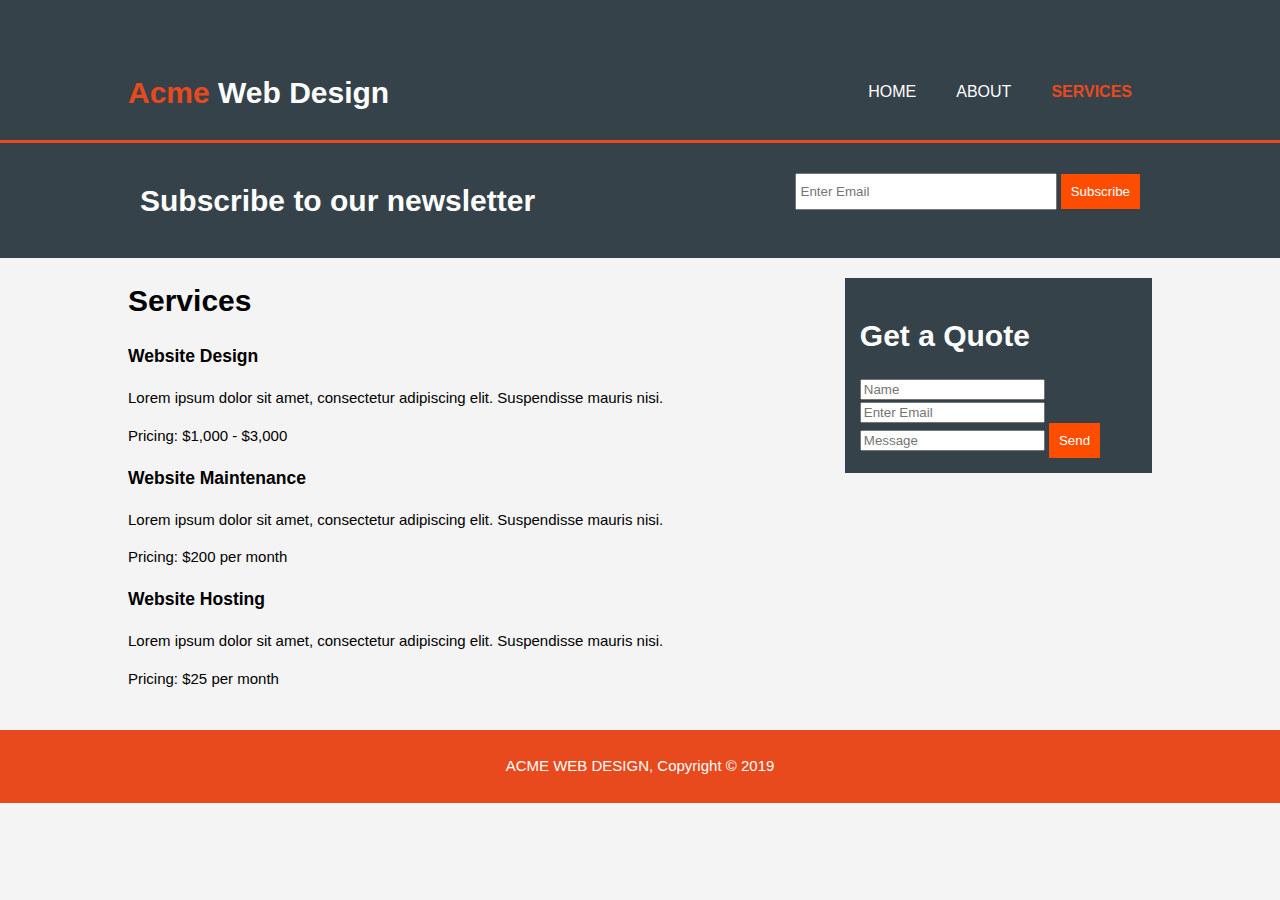
==== services.html @ 30fa0033 "service page added" ====
<!DOCTYPE html>
<html lang="en" dir="ltr">
  <head>
    <meta charset="utf-8">
    <meta name="viewport" content="width-device-width">
    <meta name ="description"
          content ="Affordable and professional web design">
    <meta name = "keywords"
          content =" cheap web development, affordable good">
    <title> ACME Web Designs|Services</title>
    <link rel="stylesheet" href="./css/style.css">
  </head>
  <body>
    <header>
      <!-- container to keep contents in a certain margin
    id is used for unique items i.e a showcase shown maybe just once in a page
    class is used for items to be used over and over in diff places-->
      <div class="container">
        <div id ="branding">
          <!-- logo -->
          <h1><span class="highlight">acme</span> web design</h1>
        </div>
      <nav>
        <ul>
          <li><a href="index.html">Home</a></li>
          <li class><a href="about.html">About</a></li>
          <li class ="current"><a href="services.html">Services</a></li>
        </ul>
      </nav>
    </div>
    </header>

    <section id= "newsletter">
        <div class ="container">
          <h1>Subscribe to our newsletter</h1>
    <!-- form , u add backend connection through other scripts
    <form class="" action="index.html" method="post">
  use name attr when passing values-->
          <form action="index.php" method="get">
<!--use name attr when passing values-->
<!--input type ="" name ="password" placeholder=""-->
            <input type="email" placeholder="Enter Email" name="fname">
            <button type="submit" class="button_1">Subscribe</button>
          </form>
        </div>
    </section>

<section id= "main">
  <div class="container">
    <article id="main-col">
      <h1 class ="page-title">Services</h1>
      <ul id="services">
        <li><h3>Website Design</h3>
          <p>Lorem ipsum dolor sit amet, consectetur adipiscing
            elit. Suspendisse mauris nisi.</p>
            <p>Pricing: $1,000 - $3,000</p>
        </li>

        <li><h3>Website Maintenance</h3>
          <p>Lorem ipsum dolor sit amet, consectetur adipiscing
            elit. Suspendisse mauris nisi.</p>
            <p>Pricing: $200 per month</p>
        </li>

        <li><h3>Website Hosting</h3>
          <p>Lorem ipsum dolor sit amet, consectetur adipiscing
            elit. Suspendisse mauris nisi.</p>
            <p>Pricing: $25 per month</p>
        </li>
      </ul>
    </article>

  <aside id ="sidebar">
    <div class="darktheme">
    <h1>Get a Quote</h1>
    <form  action="services.html">
      <input type="name" placeholder="Name">
      <input type="email" placeholder="Enter Email">
      <input type="text" placeholder="Message">
      <button type="submit" class="button_1">Send</button>
    </form>
    </div>
  </aside>

  </div>
</section>

<footer>
  <p>ACME WEB DESIGN, Copyright &copy; 2019</p>
</footer>

  </body>
</html>
---- css/style.css ----
body{
  /*  font-family: arial,helvetica, sans-serif;
    font-size: 15px;
    line-height: 1.5; */
    padding: 0; /*extra space within an element*/
    margin: 0; /*extra space around an element*/
    background-color: #f4f4f4;
    font: 15px/1.5 Arial, helvetica, sans-serif;
    /*font: size / line height font-type list;*/
  }

  /* Global*/
  .container{
    width: 80%; /* so as to b responsive*/
    margin:auto; /*moves it to middle*/
    overflow:hidden; /*hide scroll option from div overflow*/

  }
  .button_1{
    padding:10px;
    background-color: #ff4d00;
  /*  height: 35px;
  padding-right: 10px;
  padding-left: 10px;
  */
    border:none;
    color: #fff;
  }

  .darktheme{
    padding:15px;
    background-color:#35424a;
    color:#fff;
    margin:10px 0 10px 0;
  }

   ul{
    margin: 0;
    padding: 0;
  }

  header{
    background-color: #35424a;
    color: #fff;
    padding-top: 70px;
    min-height:70px; /* adjust height of content if smaller */
    border-bottom:#e8491d 3px solid; /*color width style */
  }



  header a{
    color: #fff;
    text-decoration: none; /*removes lines*/
    text-transform: uppercase;
    font-size: 16px;
  }



  header li {
    float:left;
    display:inline;
   padding:0 20px 0 20px; /* top right bottom left*/

  }
  header #branding {
    float:left;
  }

  header #branding h1{
    margin:0;
    text-transform: capitalize;
  }

  header nav{
  float: right;
  margin-top: 10px;
  }

  /* highlight first part of logo name and current page*/
  header .highlight , header .current a{
    color: #e8491d;
    font-weight: bold;
  }

  header a:hover{
    color:#ccc;
    font-weight: bold;
  }

  /* showcase */

  #showcase{
    min-height: 400px;
    background:url("../img/showcase.jpg") no-repeat 0 -400px;
    text-align: center;
    color: #fff;
  }

  #showcase h1{
    margin-top: 100px;
    font-size: 50px;
    margin-bottom: 10px;
  }

  #showcase p{

    font-size: 20px;
  }

  #newsletter{
    padding: 15px;
    background-color:#35424a;
    color:#fff;
  }

  #newsletter h1{
    float:left;
  }

  #newsletter form{
    float:right;
    margin-top:15px;
  }

  #newsletter input[type='email']{
  padding:4px;
  height: 25px;
  width: 250px;
  }

  #boxes{
  margin-top: 40px;

  }

  #boxes .box{
    display: inline-block;
    padding:0 30px 0 30px;
    text-align: center;
    width:25%;
  }

  #boxes .box img{
    width: 35%;
  }

/*side bar */
aside#sidebar{
float:right;
width: 30%;
margin-top:10px;
}

 #main-col{
  float:left;
  width:65%;
}

footer{
  margin-top: 25px;
  background-color: #e8491d;
  color: #fff;
  padding: 10px;
  text-align: center;
}


/*#sidebar .info{
  float:left;
}*/
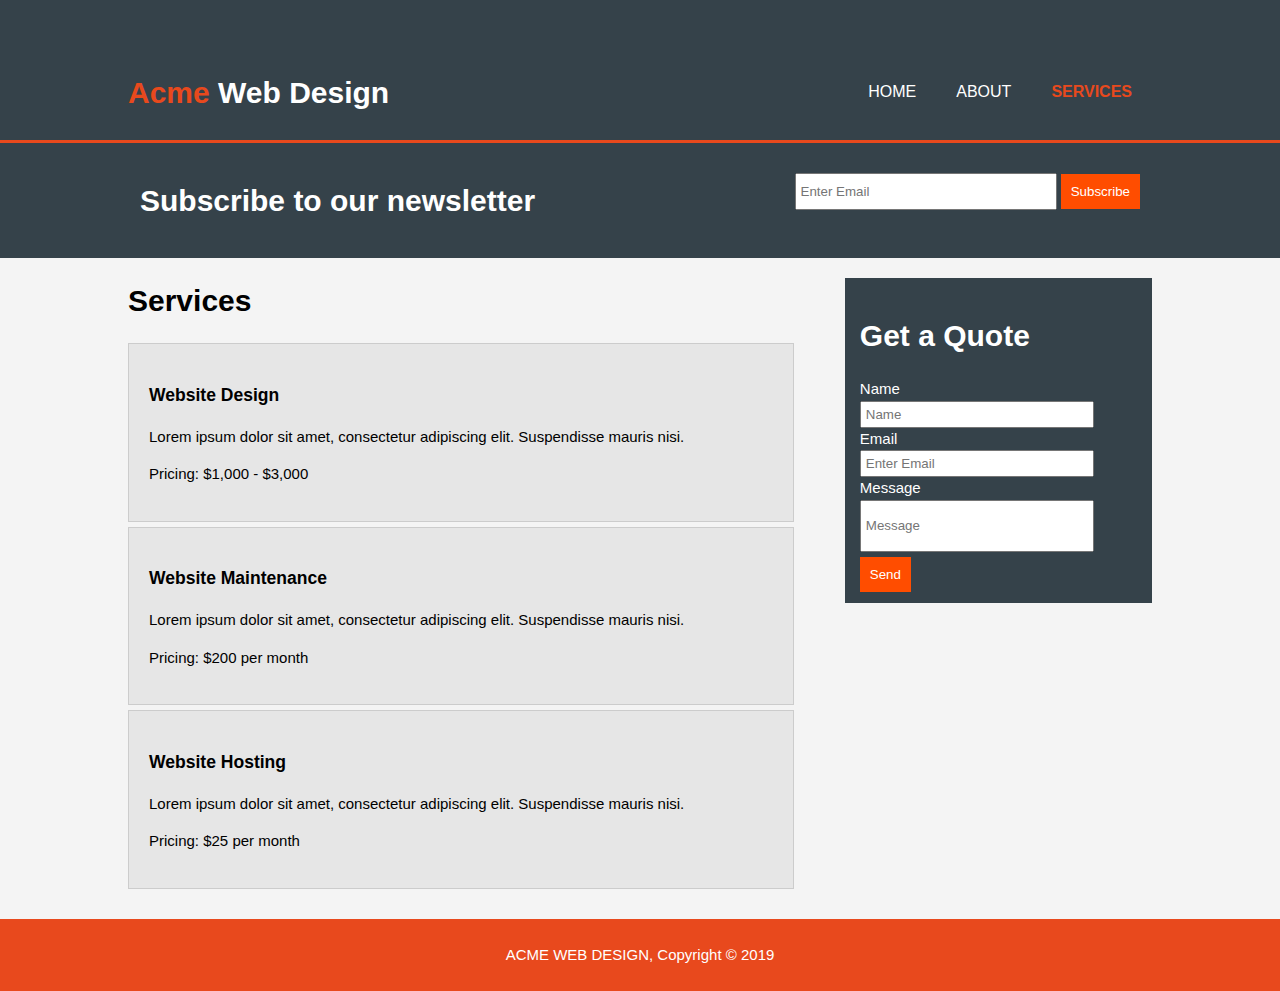
==== commit e892cf7a: "changes to styles sheet and service page" ====
--- a/services.html
+++ b/services.html
@@ -73,16 +73,21 @@
   <aside id ="sidebar">
     <div class="darktheme">
     <h1>Get a Quote</h1>
-    <form  action="services.html">
-      <input type="name" placeholder="Name">
-      <input type="email" placeholder="Enter Email">
-      <input type="text" placeholder="Message">
-      <button type="submit" class="button_1">Send</button>
-    </form>
+    <div>
+      <form class="quote" action="services.html">
+        <label>Name</label><br>
+        <input type="name" placeholder="Name"><br>
+        <label>Email</label><br>
+        <input type="email" placeholder="Enter Email"><br>
+        <label>Message</label><br>
+        <input type="text" placeholder="Message"><br>
+        <button type="submit" class="button_1">Send</button>
+      </form>
+    </div>
     </div>
   </aside>
 
-  </div>
+</div>
 </section>
 
 <footer>
--- a/css/style.css
+++ b/css/style.css
@@ -56,8 +56,6 @@
     font-size: 16px;
   }
 
-
-
   header li {
     float:left;
     display:inline;
@@ -158,6 +156,30 @@
   width:65%;
 }
 
+.quote{
+height:210px;
+}
+
+.quote input[type="name"],[type="email"]{
+  padding: 4px;
+  width: 80%;
+}
+
+.quote input[type="text"]{
+  padding: 4px;
+  width: 80%;
+  height:40px;
+  margin-bottom: 5px;
+}
+
+ul#services li{
+  /*color type width*/
+  border: #cccccc solid 1px;
+  background-color: #e6e6e6;
+  padding:20px;
+  margin-bottom: 5px;
+  list-style: none;
+}
 footer{
   margin-top: 25px;
   background-color: #e8491d;
@@ -166,7 +188,24 @@
   text-align: center;
 }
 
-
-/*#sidebar .info{
-  float:left;
-}*/
+/*media queries
+include a block of CSS properties only if
+a certain condition is true*/
+/* will use avg tablet size 8 inch -768pixels*/
+@media(max-width:768px) {
+header #branding, header nav, header li, #newsletter h1, #newsletter form {
+  float:none;
+  text-align: center;
+  width:100%;
+}
+
+header{
+  padding-bottom:20px;
+}
+
+#showcase h1{
+//its margin is 100px by default
+margin-top:40px;
+}
+
+}
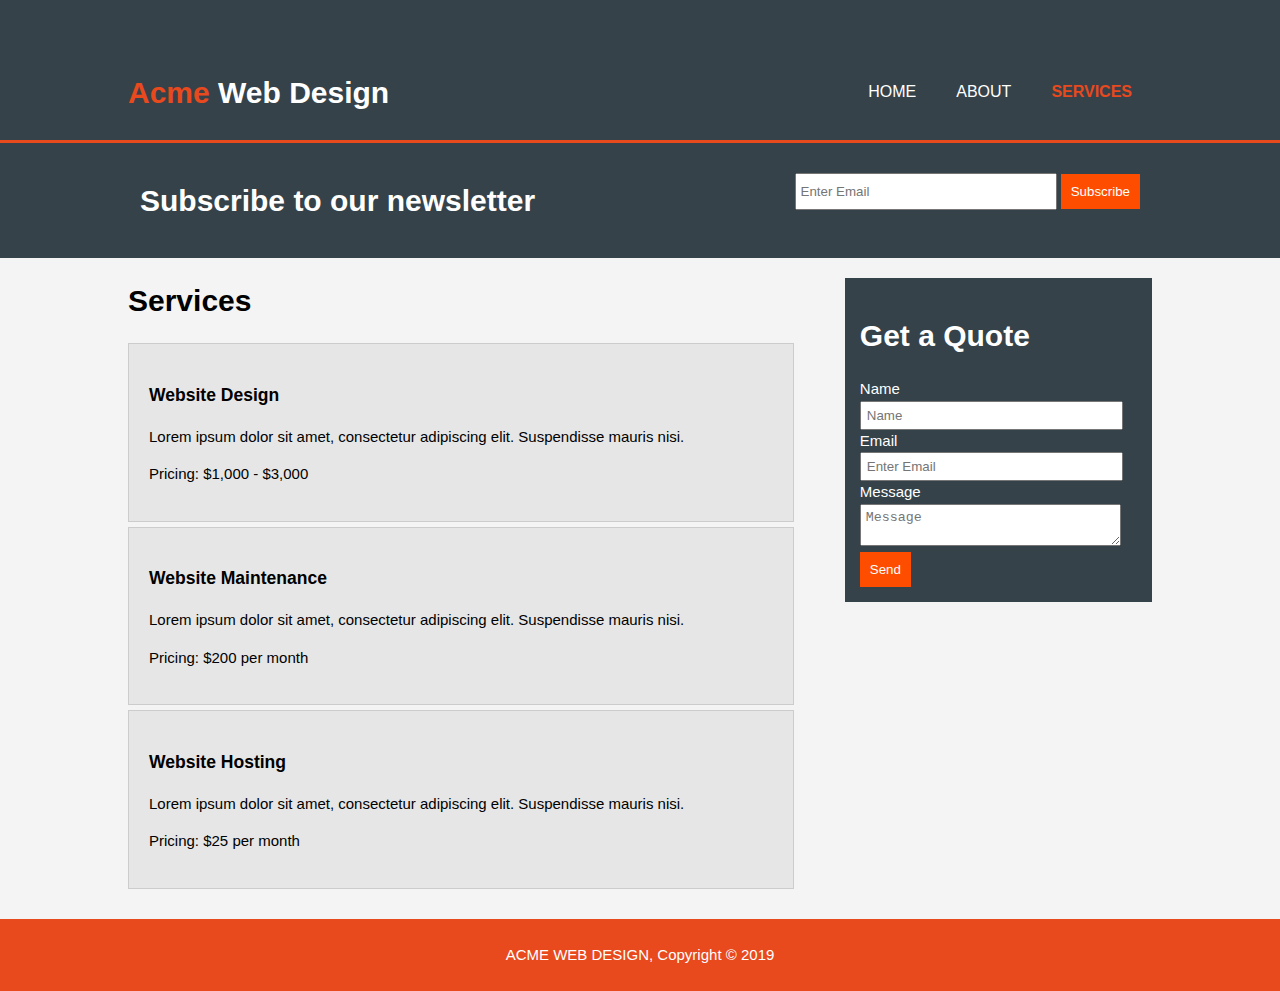
==== commit 5e8db469: "new updates to styles-sheet and services page" ====
--- a/services.html
+++ b/services.html
@@ -79,8 +79,9 @@
         <input type="name" placeholder="Name"><br>
         <label>Email</label><br>
         <input type="email" placeholder="Enter Email"><br>
+        <!--best to use textarea as its multiple line instead of textfield-->
         <label>Message</label><br>
-        <input type="text" placeholder="Message"><br>
+        <textarea placeholder="Message"></textarea>
         <button type="submit" class="button_1">Send</button>
       </form>
     </div>
--- a/css/style.css
+++ b/css/style.css
@@ -129,19 +129,19 @@
   }
 
   #boxes{
-  margin-top: 40px;
+  margin-top: 20px;
 
   }
 
   #boxes .box{
-    display: inline-block;
-    padding:0 30px 0 30px;
-    text-align: center;
-    width:25%;
+    float:left;
+    text-align:center;
+    width:30%;
+    padding: 10px;
   }
 
   #boxes .box img{
-    width: 35%;
+    width:90px;
   }
 
 /*side bar */
@@ -150,28 +150,29 @@
 width: 30%;
 margin-top:10px;
 }
-
- #main-col{
+/*main-col*/
+ article#main-col{
   float:left;
   width:65%;
 }
 
-.quote{
+/*.quote{
 height:210px;
-}
-
-.quote input[type="name"],[type="email"]{
-  padding: 4px;
-  width: 80%;
-}
-
-.quote input[type="text"]{
+}*/
+
+aside#sidebar .quote input, aside#sidebar .quote textarea{
+  padding: 5px;
+  width: 90%;
+}
+
+/*.quote input[type="text"]{
   padding: 4px;
   width: 80%;
   height:40px;
   margin-bottom: 5px;
-}
-
+}*/
+
+/*services*/
 ul#services li{
   /*color type width*/
   border: #cccccc solid 1px;
@@ -189,23 +190,32 @@
 }
 
 /*media queries
-include a block of CSS properties only if
-a certain condition is true*/
-/* will use avg tablet size 8 inch -768pixels*/
+my css will only work from a width of 768px*/
+/* will use avg tablet size 8 inch -768pixels
+
+remove floats, align it to the center, change size*/
+
 @media(max-width:768px) {
-header #branding, header nav, header li, #newsletter h1, #newsletter form {
+header #branding, header nav, header nav li,
+#newsletter h1,#newsletter form,#boxes .box, article #main-col{
   float:none;
   text-align: center;
   width:100%;
 }
 
 header{
-  padding-bottom:20px;
+  padding-bottom: 20px;
 }
 
 #showcase h1{
-//its margin is 100px by default
-margin-top:40px;
-}
-
-}
+ margin-top:40px;
+}
+#newsletter input[type="email"]{
+  width:100%;
+  margin-bottom: 5px;
+}
+#newsletter .button_1{
+  display: block;
+  width: 100%;
+}
+}
